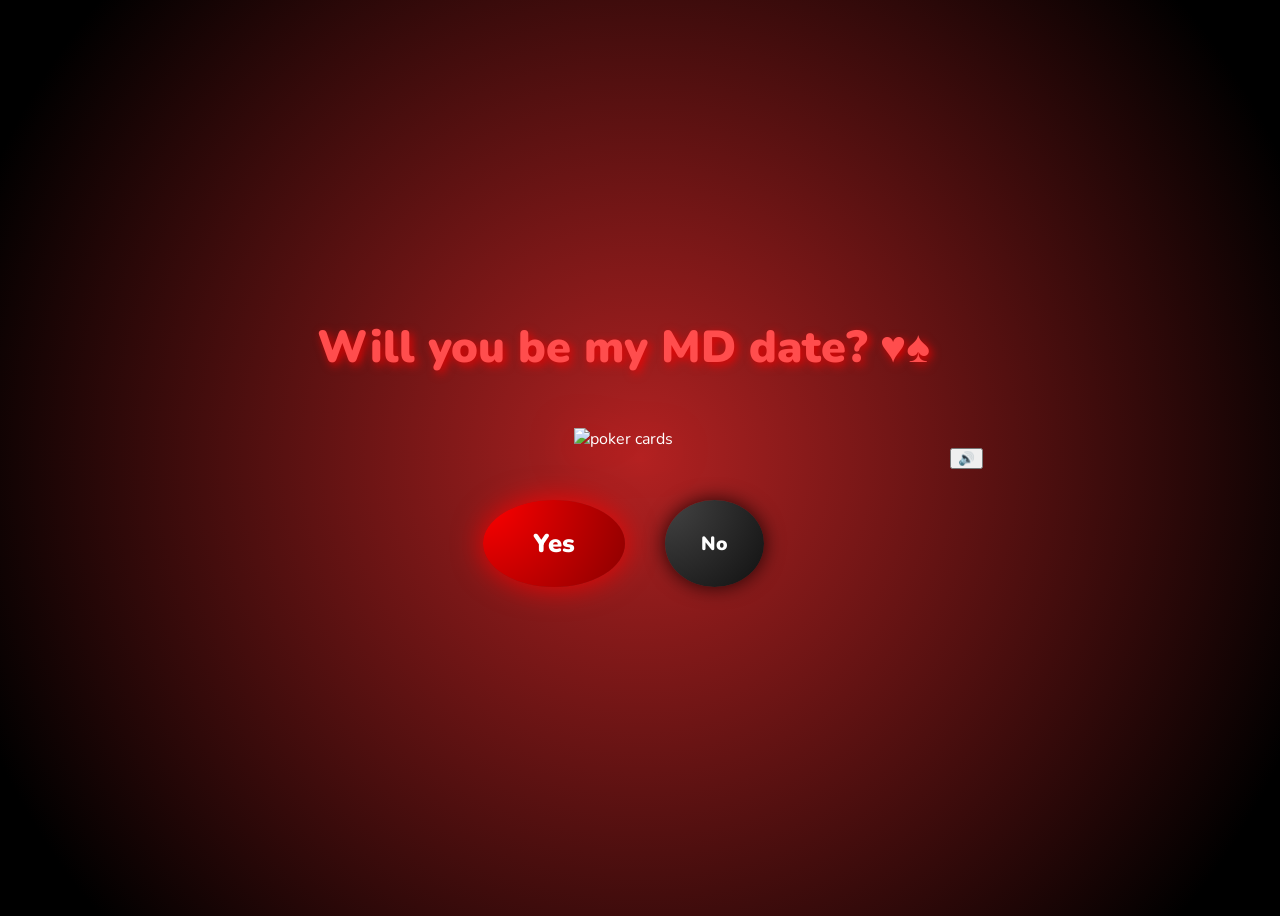
==== index.html @ a1c3e688 "Update index.html" ====
<!DOCTYPE html>
<html lang="en">
<head>
  <meta charset="UTF-8">
  <meta name="viewport" content="width=device-width, initial-scale=1.0">
  <title>Poker Night Proposal ♥️♠️</title>
  <link href="https://fonts.googleapis.com/css2?family=Nunito:wght@400;700;800;900&display=swap" rel="stylesheet">
  <link rel="stylesheet" href="style.css">
</head>
<body>
  <div class="container">
    <h1>Will you be my MD date? ♥️♠️</h1>

    <div class="gif-container">
      <img id="cat-gif" src="https://media.tenor.com/4nZz5zvZzEwAAAAC/poker-cards.gif" alt="poker cards">
    </div>

    <div class="buttons">
      <button id="yes-btn" onclick="handleYesClick()">Yes</button>
      <button id="no-btn" onclick="handleNoClick()">No</button>
    </div>
    <div id="tease-toast"></div>

    <section id="result" style="display:none;">
      <h2>♥️ You said YES! ♠️</h2>
      <p>I love you – won’t you come and spend a little time with me at my MD?</p>
    </section>
  </div>

  <audio id="bg-music" loop autoplay muted>
    <source src="music/Cinderella.mp3" type="audio/mpeg">
  </audio>

  <button id="music-toggle" onclick="toggleMusic()" title="Toggle music">🔊</button>

  <script src="https://cdn.jsdelivr.net/npm/canvas-confetti@1.6.0/dist/confetti.browser.min.js"></script>
  <script src="script.js"></script>
</body>
</html>
---- style.css ----
body {
  background: radial-gradient(circle at center, #b22222 0%, #000 90%);
  font-family: 'Nunito', sans-serif;
  min-height: 100vh;
  display: flex;
  justify-content: center;
  align-items: center;
  color: #fff;
}

.container {
  text-align: center;
  max-width: 650px;
  padding: 20px;
}

h1 {
  font-size: 2.8rem;
  color: #ff4d4d;
  font-weight: 900;
  margin-bottom: 25px;
  text-shadow: 3px 3px 10px rgba(255, 0, 0, 0.8);
}

.gif-container img {
  width: 260px;
  height: 260px;
  object-fit: contain;
  filter: drop-shadow(0 10px 20px rgba(255, 0, 0, 0.6));
  margin: 25px 0;
}

.buttons {
  display: flex;
  justify-content: center;
  gap: 40px;
  margin-top: 25px;
}

#yes-btn, #no-btn {
  border: none;
  border-radius: 50%;
  font-family: 'Nunito', sans-serif;
  font-weight: 900;
  cursor: pointer;
  transition: transform 0.25s ease, box-shadow 0.25s ease;
}

#yes-btn {
  background: radial-gradient(circle at top left, #ff0000, #8b0000);
  color: white;
  font-size: 1.6rem;
  padding: 26px 50px;
  box-shadow: 0 0 30px rgba(255, 0, 0, 0.9);
}

#yes-btn:hover {
  transform: scale(1.15);
  box-shadow: 0 0 40px rgba(255, 0, 0, 1);
}

#no-btn {
  background: radial-gradient(circle at top left, #444, #111);
  color: white;
  font-size: 1.2rem;
  padding: 18px 36px;
  box-shadow: 0 0 20px rgba(0, 0, 0, 0.8);
}

#no-btn:hover {
  transform: scale(1.1);
}

#result.reveal {
  animation: pulse 1s ease-in-out infinite;
  font-size: 1.6rem;
  color: #ff4d4d;
  margin-top: 30px;
}

@keyframes pulse {
  0% { transform: scale(1); }
  50% { transform: scale(1.1); }
  100% { transform: scale(1); }
}

#tease-toast {
  margin-top: 18px;
  font-size: 1.2rem;
  color: #ff4d4d;
  font-weight: 800;
  font-style: italic;
  opacity: 0;
  transform: translateY(6px);
  transition: opacity 0.3s ease, transform 0.3s ease;
  min-height: 1.5rem;
}

#tease-toast.show {
  opacity: 1;
  transform: translateY(0);
}

.poker-card {
  position: absolute;
  top: 50%;
  left: 50%;
  transform: translate(-50%, -50%) scale(0.8);
  background: white;
  color: black;
  border: 2px solid #000;
  border-radius: 8px;
  width: 70px;
  height: 100px;
  display: flex;
  justify-content: center;
  align-items: center;
  font-weight: 900;
  font-size: 1.3rem;
  box-shadow: 0 0 20px rgba(255,0,0,0.7);
  opacity: 0;
  transition: transform 0.6s ease, opacity 0.6s ease;
  z-index: 200;
}
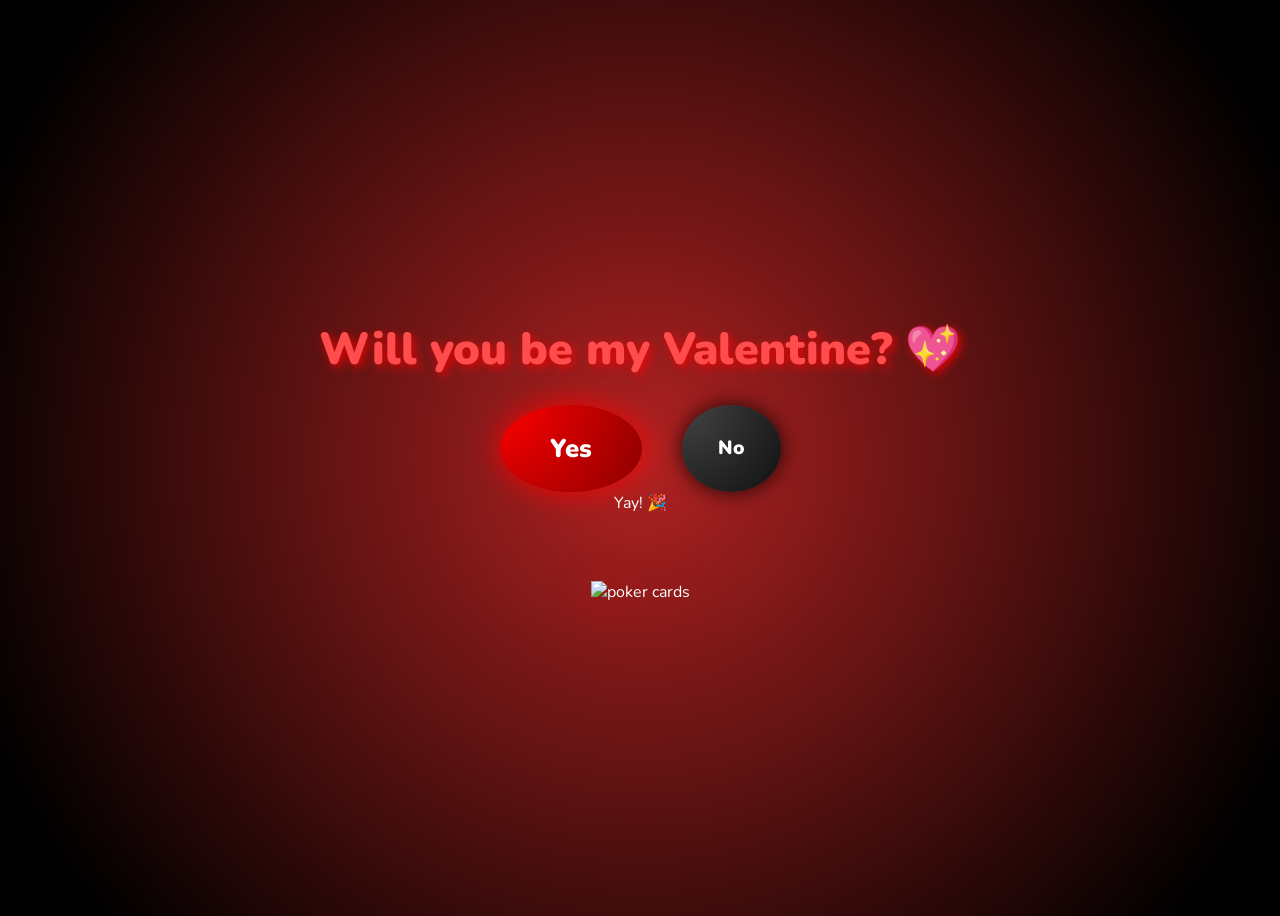
==== commit fdeb6389: "Update index.html" ====
--- a/index.html
+++ b/index.html
@@ -3,37 +3,23 @@
 <head>
   <meta charset="UTF-8">
   <meta name="viewport" content="width=device-width, initial-scale=1.0">
-  <title>Poker Night Proposal ♥️♠️</title>
+  <title>Playful Yes/No</title>
   <link href="https://fonts.googleapis.com/css2?family=Nunito:wght@400;700;800;900&display=swap" rel="stylesheet">
   <link rel="stylesheet" href="style.css">
 </head>
 <body>
   <div class="container">
-    <h1>Will you be my MD date? ♥️♠️</h1>
-
-    <div class="gif-container">
-      <img id="cat-gif" src="https://media.tenor.com/4nZz5zvZzEwAAAAC/poker-cards.gif" alt="poker cards">
-    </div>
-
+    <h1>Will you be my Valentine? 💖</h1>
     <div class="buttons">
       <button id="yes-btn" onclick="handleYesClick()">Yes</button>
       <button id="no-btn" onclick="handleNoClick()">No</button>
     </div>
+    <div id="result" class="hidden">Yay! 🎉</div>
     <div id="tease-toast"></div>
-
-    <section id="result" style="display:none;">
-      <h2>♥️ You said YES! ♠️</h2>
-      <p>I love you – won’t you come and spend a little time with me at my MD?</p>
-    </section>
+    <div class="gif-container">
+      <img src="https://media.tenor.com/4nZz5zvZzEwAAAAC/poker-cards.gif" alt="poker cards">
+    </div>
   </div>
-
-  <audio id="bg-music" loop autoplay muted>
-    <source src="music/Cinderella.mp3" type="audio/mpeg">
-  </audio>
-
-  <button id="music-toggle" onclick="toggleMusic()" title="Toggle music">🔊</button>
-
-  <script src="https://cdn.jsdelivr.net/npm/canvas-confetti@1.6.0/dist/confetti.browser.min.js"></script>
   <script src="script.js"></script>
 </body>
 </html>
--- a/style.css
+++ b/style.css
@@ -103,7 +103,7 @@
 
 .poker-card {
   position: absolute;
-  top: 50%;
+  top: 35%; /* higher so cards don't overlap buttons */
   left: 50%;
   transform: translate(-50%, -50%) scale(0.8);
   background: white;
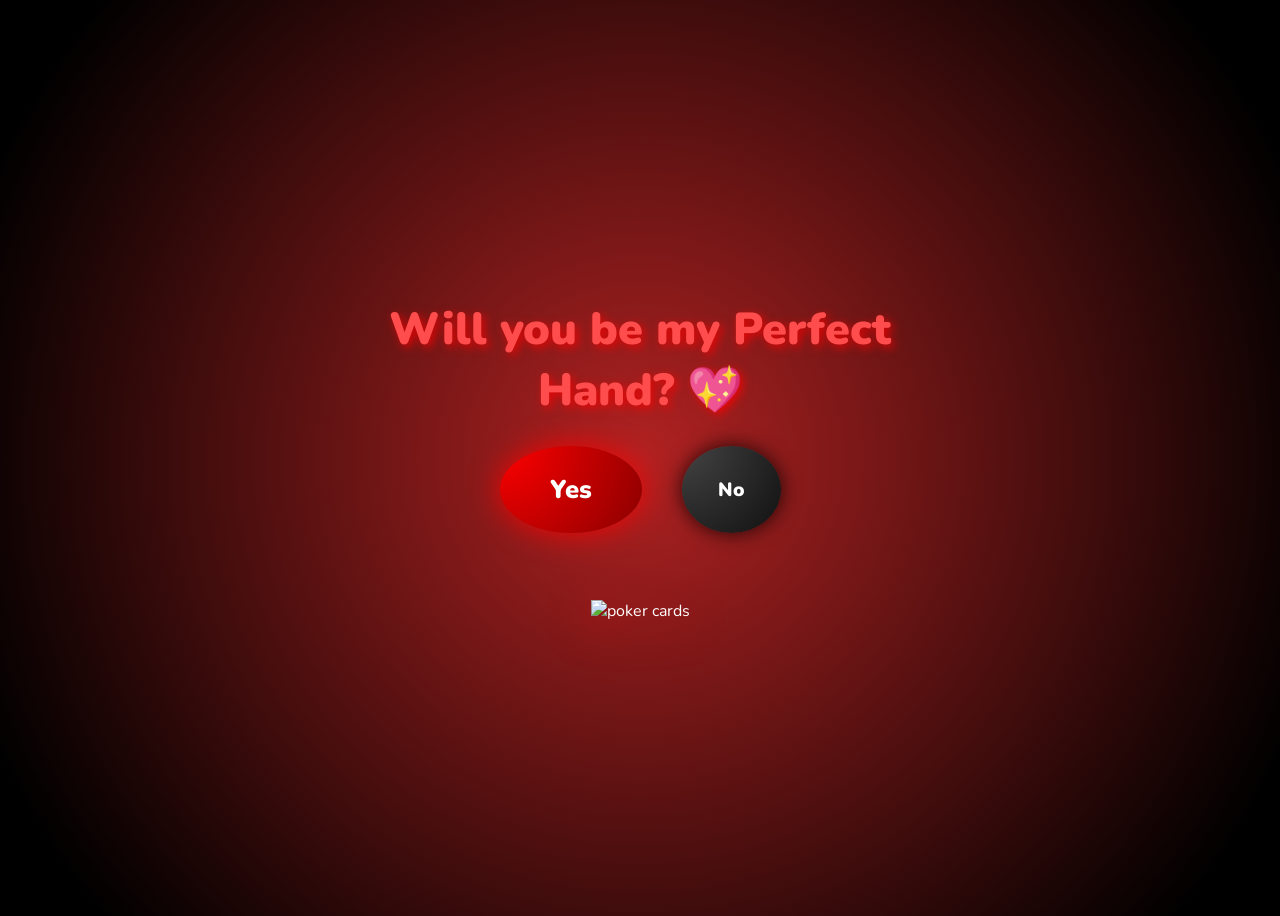
==== commit 1c4b69bf: "Update index.html" ====
--- a/index.html
+++ b/index.html
@@ -9,12 +9,11 @@
 </head>
 <body>
   <div class="container">
-    <h1>Will you be my Valentine? 💖</h1>
+    <h1>Will you be my Perfect Hand? 💖</h1>
     <div class="buttons">
       <button id="yes-btn" onclick="handleYesClick()">Yes</button>
       <button id="no-btn" onclick="handleNoClick()">No</button>
     </div>
-    <div id="result" class="hidden">Yay! 🎉</div>
     <div id="tease-toast"></div>
     <div class="gif-container">
       <img src="https://media.tenor.com/4nZz5zvZzEwAAAAC/poker-cards.gif" alt="poker cards">
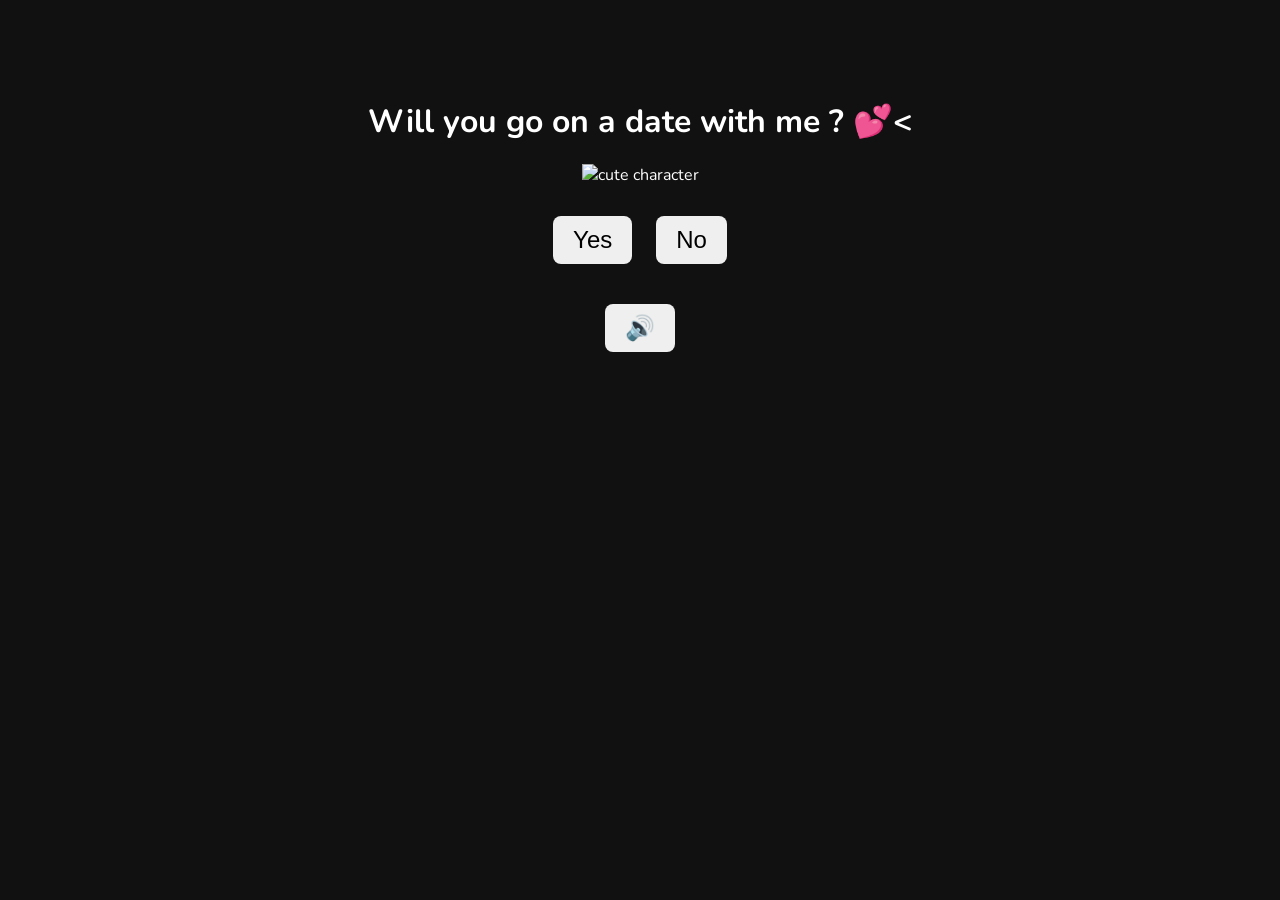
==== commit 4d8b69e2: "Update index.html" ====
--- a/index.html
+++ b/index.html
@@ -1,24 +1,36 @@
 <!DOCTYPE html>
 <html lang="en">
 <head>
-  <meta charset="UTF-8">
-  <meta name="viewport" content="width=device-width, initial-scale=1.0">
-  <title>Playful Yes/No</title>
-  <link href="https://fonts.googleapis.com/css2?family=Nunito:wght@400;700;800;900&display=swap" rel="stylesheet">
-  <link rel="stylesheet" href="style.css">
+    <meta charset="UTF-8">
+    <meta name="viewport" content="width=device-width, initial-scale=1.0">
+    <title>Will you go on a date with me ? 💕</title>
+    <link rel="preconnect" href="https://fonts.googleapis.com">
+    <link href="https://fonts.googleapis.com/css2?family=Nunito:wght@400;700;800;900&display=swap" rel="stylesheet">
+    <link rel="stylesheet" href="style.css">
 </head>
 <body>
-  <div class="container">
-    <h1>Will you be my Perfect Hand? 💖</h1>
-    <div class="buttons">
-      <button id="yes-btn" onclick="handleYesClick()">Yes</button>
-      <button id="no-btn" onclick="handleNoClick()">No</button>
+    <div class="hearts-bg"></div>
+
+    <div class="container">
+        <h1>Will you go on a date with me ? 💕<</h1>
+
+        <div class="gif-container">
+            <img id="cat-gif" src="https://media.tenor.com/EBV7OT7ACfwAAAAj/u-u-qua-qua-u-quaa.gif" alt="cute character">
+        </div>
+
+        <div class="buttons">
+            <button id="yes-btn" onclick="handleYesClick()">Yes</button>
+            <button id="no-btn" onclick="handleNoClick()">No</button>
+        </div>
+        <div id="tease-toast"></div>
     </div>
-    <div id="tease-toast"></div>
-    <div class="gif-container">
-      <img src="https://media.tenor.com/4nZz5zvZzEwAAAAC/poker-cards.gif" alt="poker cards">
-    </div>
-  </div>
-  <script src="script.js"></script>
+
+    <audio id="bg-music" loop autoplay muted>
+        <source src="music/beabadoobee - Glue Song (Lyrics).mp3" type="audio/mpeg">
+    </audio>
+
+    <button id="music-toggle" onclick="toggleMusic()" title="Toggle music">🔊</button>
+
+    <script src="script.js"></script>
 </body>
 </html>
--- a/style.css
+++ b/style.css
@@ -1,124 +1,42 @@
 body {
-  background: radial-gradient(circle at center, #b22222 0%, #000 90%);
   font-family: 'Nunito', sans-serif;
-  min-height: 100vh;
-  display: flex;
-  justify-content: center;
-  align-items: center;
+  background: #111;
   color: #fff;
+  text-align: center;
+  margin: 0;
+  padding: 0;
 }
 
 .container {
-  text-align: center;
-  max-width: 650px;
-  padding: 20px;
-}
-
-h1 {
-  font-size: 2.8rem;
-  color: #ff4d4d;
-  font-weight: 900;
-  margin-bottom: 25px;
-  text-shadow: 3px 3px 10px rgba(255, 0, 0, 0.8);
-}
-
-.gif-container img {
-  width: 260px;
-  height: 260px;
-  object-fit: contain;
-  filter: drop-shadow(0 10px 20px rgba(255, 0, 0, 0.6));
-  margin: 25px 0;
+  margin-top: 100px;
 }
 
 .buttons {
-  display: flex;
-  justify-content: center;
-  gap: 40px;
-  margin-top: 25px;
+  margin: 20px;
 }
 
-#yes-btn, #no-btn {
+button {
+  font-size: 1.5rem;
+  padding: 10px 20px;
+  margin: 10px;
   border: none;
-  border-radius: 50%;
-  font-family: 'Nunito', sans-serif;
-  font-weight: 900;
+  border-radius: 8px;
   cursor: pointer;
-  transition: transform 0.25s ease, box-shadow 0.25s ease;
+  transition: transform 0.2s;
 }
 
-#yes-btn {
-  background: radial-gradient(circle at top left, #ff0000, #8b0000);
-  color: white;
-  font-size: 1.6rem;
-  padding: 26px 50px;
-  box-shadow: 0 0 30px rgba(255, 0, 0, 0.9);
-}
-
-#yes-btn:hover {
-  transform: scale(1.15);
-  box-shadow: 0 0 40px rgba(255, 0, 0, 1);
-}
-
-#no-btn {
-  background: radial-gradient(circle at top left, #444, #111);
-  color: white;
-  font-size: 1.2rem;
-  padding: 18px 36px;
-  box-shadow: 0 0 20px rgba(0, 0, 0, 0.8);
-}
-
-#no-btn:hover {
+button:hover {
   transform: scale(1.1);
 }
 
-#result.reveal {
-  animation: pulse 1s ease-in-out infinite;
-  font-size: 1.6rem;
-  color: #ff4d4d;
-  margin-top: 30px;
-}
-
-@keyframes pulse {
-  0% { transform: scale(1); }
-  50% { transform: scale(1.1); }
-  100% { transform: scale(1); }
-}
-
 #tease-toast {
-  margin-top: 18px;
-  font-size: 1.2rem;
-  color: #ff4d4d;
-  font-weight: 800;
-  font-style: italic;
+  position: fixed;
+  bottom: 20px;
+  left: 50%;
+  transform: translateX(-50%);
+  background: #ff4081;
+  color: #fff;
+  padding: 10px 20px;
+  border-radius: 8px;
   opacity: 0;
-  transform: translateY(6px);
-  transition: opacity 0.3s ease, transform 0.3s ease;
-  min-height: 1.5rem;
-}
-
-#tease-toast.show {
-  opacity: 1;
-  transform: translateY(0);
-}
-
-.poker-card {
-  position: absolute;
-  top: 35%; /* higher so cards don't overlap buttons */
-  left: 50%;
-  transform: translate(-50%, -50%) scale(0.8);
-  background: white;
-  color: black;
-  border: 2px solid #000;
-  border-radius: 8px;
-  width: 70px;
-  height: 100px;
-  display: flex;
-  justify-content: center;
-  align-items: center;
-  font-weight: 900;
-  font-size: 1.3rem;
-  box-shadow: 0 0 20px rgba(255,0,0,0.7);
-  opacity: 0;
-  transition: transform 0.6s ease, opacity 0.6s ease;
-  z-index: 200;
-}
+  transition: opacity 
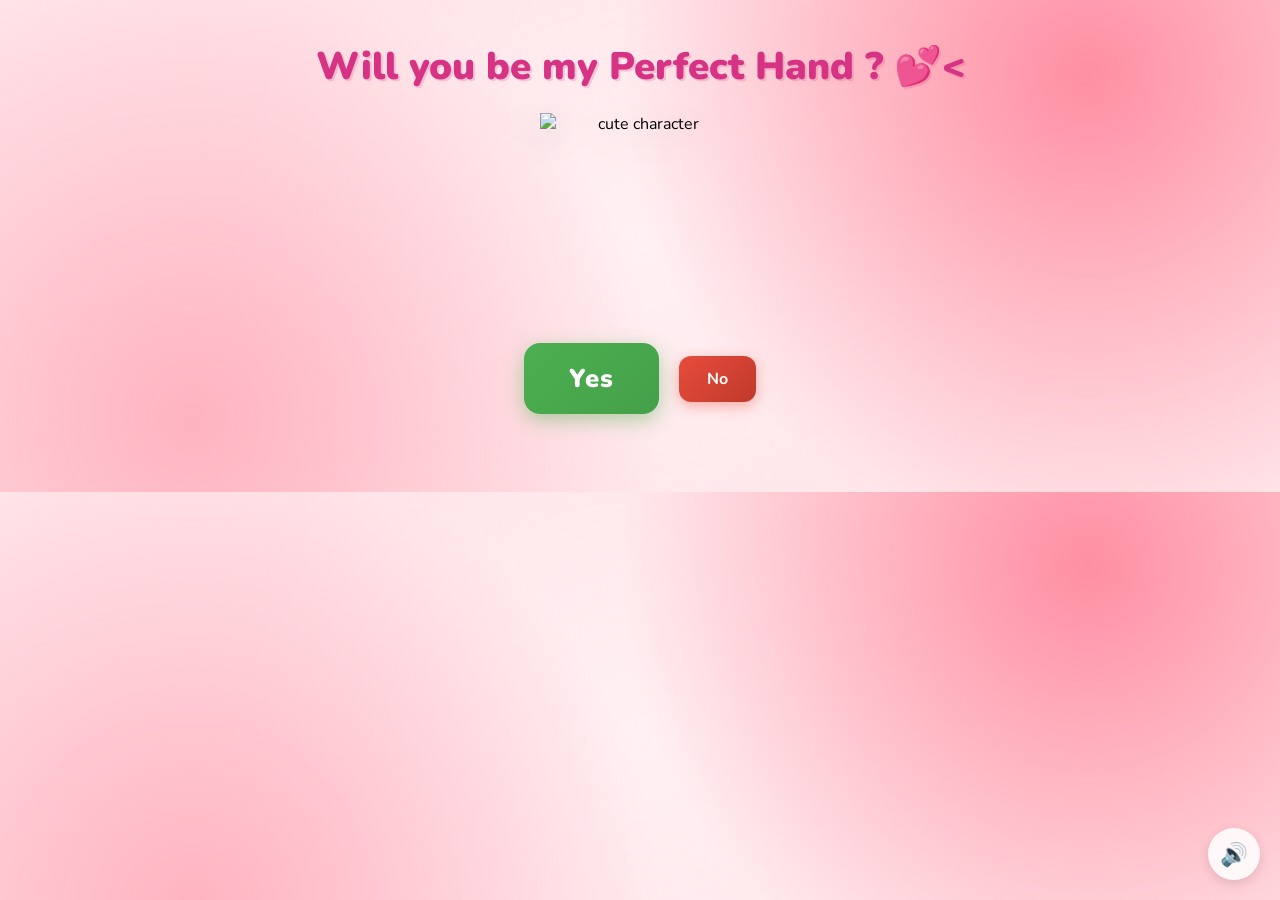
==== commit 260dfec4: "Update index.html" ====
--- a/index.html
+++ b/index.html
@@ -3,7 +3,7 @@
 <head>
     <meta charset="UTF-8">
     <meta name="viewport" content="width=device-width, initial-scale=1.0">
-    <title>Will you go on a date with me ? 💕</title>
+    <title>Will you be my Perfect Hand ? 💕</title>
     <link rel="preconnect" href="https://fonts.googleapis.com">
     <link href="https://fonts.googleapis.com/css2?family=Nunito:wght@400;700;800;900&display=swap" rel="stylesheet">
     <link rel="stylesheet" href="style.css">
@@ -12,7 +12,7 @@
     <div class="hearts-bg"></div>
 
     <div class="container">
-        <h1>Will you go on a date with me ? 💕<</h1>
+        <h1>Will you be my Perfect Hand ? 💕<</h1>
 
         <div class="gif-container">
             <img id="cat-gif" src="https://media.tenor.com/EBV7OT7ACfwAAAAj/u-u-qua-qua-u-quaa.gif" alt="cute character">
--- a/style.css
+++ b/style.css
@@ -1,42 +1,205 @@
+* {
+    margin: 0;
+    padding: 0;
+    box-sizing: border-box;
+}
+
 body {
+  background-color: #FFE4E8;
   font-family: 'Nunito', sans-serif;
-  background: #111;
-  color: #fff;
-  text-align: center;
-  margin: 0;
-  padding: 0;
+  min-height: 100%;
+  display: block; /* ✅ remove flex centering that locks height */
+  overflow-y: auto; /* ✅ allows scrolling */
+  background-image:
+    radial-gradient(circle at 15% 85%, #ffb3c1 0%, transparent 40%),
+    radial-gradient(circle at 85% 15%, #ff8fa3 0%, transparent 40%),
+    radial-gradient(circle at 50% 50%, #fff0f3 0%, transparent 60%);
+}
+
+
+/* Floating hearts background */
+.hearts-bg {
+    position: fixed;
+    top: 0; left: 0; right: 0; bottom: 0;
+    pointer-events: none;
+    z-index: 0;
+    overflow: hidden;
+}
+
+.hearts-bg::before,
+.hearts-bg::after {
+    content: '💕 💗 💖 💝 💓';
+    position: absolute;
+    font-size: 1.5rem;
+    opacity: 0.15;
+    animation: floatHearts 12s linear infinite;
+    white-space: nowrap;
+    top: 100%;
+    left: 10%;
+}
+
+.hearts-bg::after {
+    animation-delay: 6s;
+    left: 60%;
+    content: '💗 💕 💓 💖 💝';
+}
+
+@keyframes floatHearts {
+    from { transform: translateY(0); opacity: 0.15; }
+    to { transform: translateY(-110vh); opacity: 0; }
 }
 
 .container {
-  margin-top: 100px;
+    position: relative;
+    z-index: 1;
+    text-align: center;
+    padding: 40px 20px;
+}
+
+h1 {
+    font-size: 2.4rem;
+    color: #d63384;
+    font-weight: 900;
+    margin-bottom: 20px;
+    text-shadow: 2px 2px 0px rgba(214, 51, 132, 0.2);
+    animation: wiggle 2s ease-in-out infinite;
+}
+
+@keyframes wiggle {
+    0%, 100% { transform: rotate(-1deg); }
+    50% { transform: rotate(1deg); }
+}
+
+.gif-container {
+    margin: 20px auto;
+    display: flex;
+    justify-content: center;
+}
+
+#cat-gif {
+    width: 200px;
+    height: 200px;
+    object-fit: contain;
+    filter: drop-shadow(0 8px 16px rgba(0,0,0,0.15));
+    transition: opacity 0.3s ease;
 }
 
 .buttons {
-  margin: 20px;
-}
-
-button {
-  font-size: 1.5rem;
-  padding: 10px 20px;
-  margin: 10px;
-  border: none;
-  border-radius: 8px;
-  cursor: pointer;
-  transition: transform 0.2s;
-}
-
-button:hover {
-  transform: scale(1.1);
-}
+    display: flex;
+    gap: 20px;
+    justify-content: center;
+    align-items: center;
+    margin-top: 30px;
+    flex-wrap: wrap;
+}
+
+#yes-btn {
+    background: linear-gradient(135deg, #4CAF50, #45a049);
+    color: white;
+    border: none;
+    border-radius: 16px;
+    font-size: 1.6rem;
+    font-weight: 900;
+    font-family: 'Nunito', sans-serif;
+    padding: 18px 45px;
+    cursor: pointer;
+    transition: transform 0.15s, box-shadow 0.15s;
+    box-shadow: 0 6px 20px rgba(76, 175, 80, 0.45);
+    letter-spacing: 1px;
+}
+
+#yes-btn:hover {
+    transform: scale(1.06) translateY(-2px);
+    box-shadow: 0 10px 28px rgba(76, 175, 80, 0.55);
+}
+
+#yes-btn:active {
+    transform: scale(0.98);
+}
+
+#no-btn {
+    background: linear-gradient(135deg, #e74c3c, #c0392b);
+    color: white;
+    border: none;
+    border-radius: 12px;
+    font-size: 1rem;
+    font-weight: 700;
+    font-family: 'Nunito', sans-serif;
+    padding: 12px 28px;
+    cursor: pointer;
+    transition: background 0.2s, left 0.25s ease, top 0.25s ease;
+    box-shadow: 0 4px 14px rgba(231, 76, 60, 0.4);
+}
+
+#no-btn:hover {
+    background: linear-gradient(135deg, #c0392b, #a93226);
+}
+
 
 #tease-toast {
-  position: fixed;
-  bottom: 20px;
-  left: 50%;
-  transform: translateX(-50%);
-  background: #ff4081;
-  color: #fff;
-  padding: 10px 20px;
-  border-radius: 8px;
-  opacity: 0;
-  transition: opacity 
+    margin-top: 14px;
+    font-size: 1rem;
+    color: #d63384;
+    font-weight: 700;
+    font-style: italic;
+    opacity: 0;
+    transform: translateY(6px);
+    transition: opacity 0.3s ease, transform 0.3s ease;
+    min-height: 1.5rem;
+}
+
+#tease-toast.show {
+    opacity: 1;
+    transform: translateY(0);
+}
+
+/* Music toggle button */
+#music-toggle {
+    position: fixed;
+    bottom: 20px;
+    right: 20px;
+    background: rgba(255, 255, 255, 0.85);
+    border: none;
+    border-radius: 50%;
+    width: 52px;
+    height: 52px;
+    font-size: 1.4rem;
+    cursor: pointer;
+    backdrop-filter: blur(10px);
+    box-shadow: 0 4px 12px rgba(0, 0, 0, 0.12);
+    transition: transform 0.2s;
+    z-index: 100;
+}
+
+#music-toggle:hover {
+    transform: scale(1.1);
+}
+
+/* Yes page specific */
+.yes-container h1.yes-title {
+    font-size: 2.8rem;
+    animation: bounceTitle 0.6s ease infinite alternate;
+}
+
+@keyframes bounceTitle {
+    from { transform: translateY(0) rotate(-1deg); }
+    to { transform: translateY(-12px) rotate(1deg); }
+}
+
+.yes-message {
+    font-size: 1.4rem;
+    color: #e91e8c;
+    font-weight: 700;
+    margin-top: 24px;
+    animation: fadeIn 1s ease 0.5s both;
+}
+
+@keyframes fadeIn {
+    from { opacity: 0; transform: translateY(10px); }
+    to { opacity: 1; transform: translateY(0); }
+}
+
+.yes-container #cat-gif {
+    width: 260px;
+    height: 260px;
+}
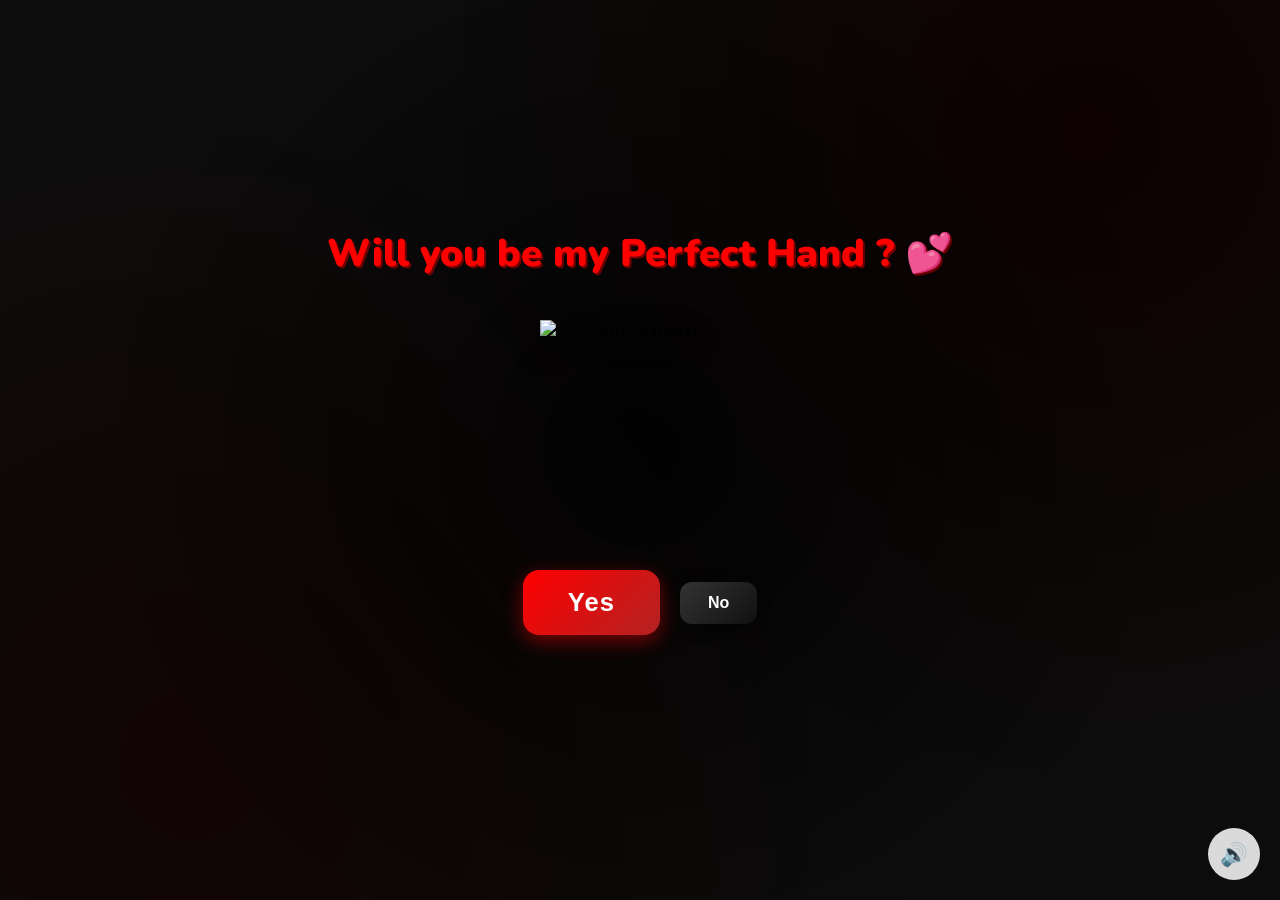
==== commit bd463e9d: "Update index.html" ====
--- a/index.html
+++ b/index.html
@@ -12,7 +12,7 @@
     <div class="hearts-bg"></div>
 
     <div class="container">
-        <h1>Will you be my Perfect Hand ? 💕<</h1>
+        <h1>Will you be my Perfect Hand ? 💕</h1>
 
         <div class="gif-container">
             <img id="cat-gif" src="https://media.tenor.com/EBV7OT7ACfwAAAAj/u-u-qua-qua-u-quaa.gif" alt="cute character">
--- a/style.css
+++ b/style.css
@@ -1,205 +1,209 @@
 * {
-    margin: 0;
-    padding: 0;
-    box-sizing: border-box;
+  margin: 0;
+  padding: 0;
+  box-sizing: border-box;
 }
 
 body {
-  background-color: #FFE4E8;
+  background-color: #0d0d0d;
   font-family: 'Nunito', sans-serif;
-  min-height: 100%;
-  display: block; /* ✅ remove flex centering that locks height */
-  overflow-y: auto; /* ✅ allows scrolling */
+  min-height: 100vh;
+  overflow-y: auto;
   background-image:
-    radial-gradient(circle at 15% 85%, #ffb3c1 0%, transparent 40%),
-    radial-gradient(circle at 85% 15%, #ff8fa3 0%, transparent 40%),
-    radial-gradient(circle at 50% 50%, #fff0f3 0%, transparent 60%);
-}
-
-
-/* Floating hearts background */
+    radial-gradient(circle at 15% 85%, #b22222 0%, transparent 50%),
+    radial-gradient(circle at 85% 15%, #8b0000 0%, transparent 50%),
+    radial-gradient(circle at 50% 50%, #1a1a1a 0%, transparent 70%);
+  background-repeat: no-repeat;
+  background-attachment: fixed; /* ✅ prevents visible line */
+  background-blend-mode: overlay; /* ✅ smooths color transitions */
+}
+
+/* Floating hearts / suits background */
 .hearts-bg {
-    position: fixed;
-    top: 0; left: 0; right: 0; bottom: 0;
-    pointer-events: none;
-    z-index: 0;
-    overflow: hidden;
+  position: fixed;
+  top: 0; left: 0; right: 0; bottom: 0;
+  pointer-events: none;
+  z-index: 0;
+  overflow: hidden;
 }
 
 .hearts-bg::before,
 .hearts-bg::after {
-    content: '💕 💗 💖 💝 💓';
-    position: absolute;
-    font-size: 1.5rem;
-    opacity: 0.15;
-    animation: floatHearts 12s linear infinite;
-    white-space: nowrap;
-    top: 100%;
-    left: 10%;
+  content: '♥️ ♠️ ♦️ ♣️';
+  position: absolute;
+  font-size: 1.5rem;
+  opacity: 0.2;
+  animation: floatHearts 12s linear infinite;
+  white-space: nowrap;
+  top: 100%;
+  left: 10%;
 }
 
 .hearts-bg::after {
-    animation-delay: 6s;
-    left: 60%;
-    content: '💗 💕 💓 💖 💝';
+  animation-delay: 6s;
+  left: 60%;
+  content: '♣️ ♦️ ♥️ ♠️';
 }
 
 @keyframes floatHearts {
-    from { transform: translateY(0); opacity: 0.15; }
-    to { transform: translateY(-110vh); opacity: 0; }
-}
-
+  from { transform: translateY(0); opacity: 0.2; }
+  to { transform: translateY(-110vh); opacity: 0; }
+}
+
+/* Centered container */
 .container {
-    position: relative;
-    z-index: 1;
-    text-align: center;
-    padding: 40px 20px;
+  position: relative;
+  z-index: 1;
+  text-align: center;
+  padding: 40px 20px;
+  min-height: 100vh; /* ✅ fills full viewport */
+  display: flex;
+  flex-direction: column;
+  justify-content: center; /* ✅ vertical centering */
+  align-items: center; /* ✅ horizontal centering */
 }
 
 h1 {
-    font-size: 2.4rem;
-    color: #d63384;
-    font-weight: 900;
-    margin-bottom: 20px;
-    text-shadow: 2px 2px 0px rgba(214, 51, 132, 0.2);
-    animation: wiggle 2s ease-in-out infinite;
+  font-size: 2.4rem;
+  color: #ff0000;
+  font-weight: 900;
+  margin-bottom: 20px;
+  text-shadow: 2px 2px 0px rgba(255, 0, 0, 0.4);
+  animation: wiggle 2s ease-in-out infinite;
 }
 
 @keyframes wiggle {
-    0%, 100% { transform: rotate(-1deg); }
-    50% { transform: rotate(1deg); }
+  0%, 100% { transform: rotate(-1deg); }
+  50% { transform: rotate(1deg); }
 }
 
 .gif-container {
-    margin: 20px auto;
-    display: flex;
-    justify-content: center;
+  margin: 20px auto;
+  display: flex;
+  justify-content: center;
 }
 
 #cat-gif {
-    width: 200px;
-    height: 200px;
-    object-fit: contain;
-    filter: drop-shadow(0 8px 16px rgba(0,0,0,0.15));
-    transition: opacity 0.3s ease;
+  width: 200px;
+  height: 200px;
+  object-fit: contain;
+  filter: drop-shadow(0 8px 16px rgba(0,0,0,0.25));
+  transition: opacity 0.3s ease;
 }
 
 .buttons {
-    display: flex;
-    gap: 20px;
-    justify-content: center;
-    align-items: center;
-    margin-top: 30px;
-    flex-wrap: wrap;
+  display: flex;
+  gap: 20px;
+  justify-content: center;
+  align-items: center;
+  margin-top: 30px;
+  flex-wrap: wrap;
 }
 
 #yes-btn {
-    background: linear-gradient(135deg, #4CAF50, #45a049);
-    color: white;
-    border: none;
-    border-radius: 16px;
-    font-size: 1.6rem;
-    font-weight: 900;
-    font-family: 'Nunito', sans-serif;
-    padding: 18px 45px;
-    cursor: pointer;
-    transition: transform 0.15s, box-shadow 0.15s;
-    box-shadow: 0 6px 20px rgba(76, 175, 80, 0.45);
-    letter-spacing: 1px;
+  background: linear-gradient(135deg, #ff0000, #b22222);
+  color: white;
+  border: none;
+  border-radius: 16px;
+  font-size: 1.6rem;
+  font-weight: 900;
+  padding: 18px 45px;
+  cursor: pointer;
+  transition: transform 0.15s, box-shadow 0.15s;
+  box-shadow: 0 6px 20px rgba(255, 0, 0, 0.45);
+  letter-spacing: 1px;
 }
 
 #yes-btn:hover {
-    transform: scale(1.06) translateY(-2px);
-    box-shadow: 0 10px 28px rgba(76, 175, 80, 0.55);
+  transform: scale(1.06) translateY(-2px);
+  box-shadow: 0 10px 28px rgba(255, 0, 0, 0.55);
 }
 
 #yes-btn:active {
-    transform: scale(0.98);
+  transform: scale(0.98);
 }
 
 #no-btn {
-    background: linear-gradient(135deg, #e74c3c, #c0392b);
-    color: white;
-    border: none;
-    border-radius: 12px;
-    font-size: 1rem;
-    font-weight: 700;
-    font-family: 'Nunito', sans-serif;
-    padding: 12px 28px;
-    cursor: pointer;
-    transition: background 0.2s, left 0.25s ease, top 0.25s ease;
-    box-shadow: 0 4px 14px rgba(231, 76, 60, 0.4);
+  background: linear-gradient(135deg, #333, #111);
+  color: white;
+  border: none;
+  border-radius: 12px;
+  font-size: 1rem;
+  font-weight: 700;
+  padding: 12px 28px;
+  cursor: pointer;
+  transition: background 0.2s, left 0.25s ease, top 0.25s ease;
+  box-shadow: 0 4px 14px rgba(0, 0, 0, 0.4);
 }
 
 #no-btn:hover {
-    background: linear-gradient(135deg, #c0392b, #a93226);
-}
-
+  background: linear-gradient(135deg, #111, #000);
+}
 
 #tease-toast {
-    margin-top: 14px;
-    font-size: 1rem;
-    color: #d63384;
-    font-weight: 700;
-    font-style: italic;
-    opacity: 0;
-    transform: translateY(6px);
-    transition: opacity 0.3s ease, transform 0.3s ease;
-    min-height: 1.5rem;
+  margin-top: 14px;
+  font-size: 1rem;
+  color: #ff0000;
+  font-weight: 700;
+  font-style: italic;
+  opacity: 0;
+  transform: translateY(6px);
+  transition: opacity 0.3s ease, transform 0.3s ease;
+  min-height: 1.5rem;
 }
 
 #tease-toast.show {
-    opacity: 1;
-    transform: translateY(0);
+  opacity: 1;
+  transform: translateY(0);
 }
 
 /* Music toggle button */
 #music-toggle {
-    position: fixed;
-    bottom: 20px;
-    right: 20px;
-    background: rgba(255, 255, 255, 0.85);
-    border: none;
-    border-radius: 50%;
-    width: 52px;
-    height: 52px;
-    font-size: 1.4rem;
-    cursor: pointer;
-    backdrop-filter: blur(10px);
-    box-shadow: 0 4px 12px rgba(0, 0, 0, 0.12);
-    transition: transform 0.2s;
-    z-index: 100;
+  position: fixed;
+  bottom: 20px;
+  right: 20px;
+  background: rgba(255, 255, 255, 0.85);
+  border: none;
+  border-radius: 50%;
+  width: 52px;
+  height: 52px;
+  font-size: 1.4rem;
+  cursor: pointer;
+  backdrop-filter: blur(10px);
+  box-shadow: 0 4px 12px rgba(0, 0, 0, 0.12);
+  transition: transform 0.2s;
+  z-index: 100;
 }
 
 #music-toggle:hover {
-    transform: scale(1.1);
+  transform: scale(1.1);
 }
 
 /* Yes page specific */
 .yes-container h1.yes-title {
-    font-size: 2.8rem;
-    animation: bounceTitle 0.6s ease infinite alternate;
+  font-size: 2.8rem;
+  animation: bounceTitle 0.6s ease infinite alternate;
 }
 
 @keyframes bounceTitle {
-    from { transform: translateY(0) rotate(-1deg); }
-    to { transform: translateY(-12px) rotate(1deg); }
+  from { transform: translateY(0) rotate(-1deg); }
+  to { transform: translateY(-12px) rotate(1deg); }
 }
 
 .yes-message {
-    font-size: 1.4rem;
-    color: #e91e8c;
-    font-weight: 700;
-    margin-top: 24px;
-    animation: fadeIn 1s ease 0.5s both;
+  font-size: 1.4rem;
+  color: #ff0000;
+  font-weight: 700;
+  margin-top: 24px;
+  animation: fadeIn 1s ease 0.5s both;
 }
 
 @keyframes fadeIn {
-    from { opacity: 0; transform: translateY(10px); }
-    to { opacity: 1; transform: translateY(0); }
+  from { opacity: 0; transform: translateY(10px); }
+  to { opacity: 1; transform: translateY(0); }
 }
 
 .yes-container #cat-gif {
-    width: 260px;
-    height: 260px;
-}
+  width: 260px;
+  height: 260px;
+}
